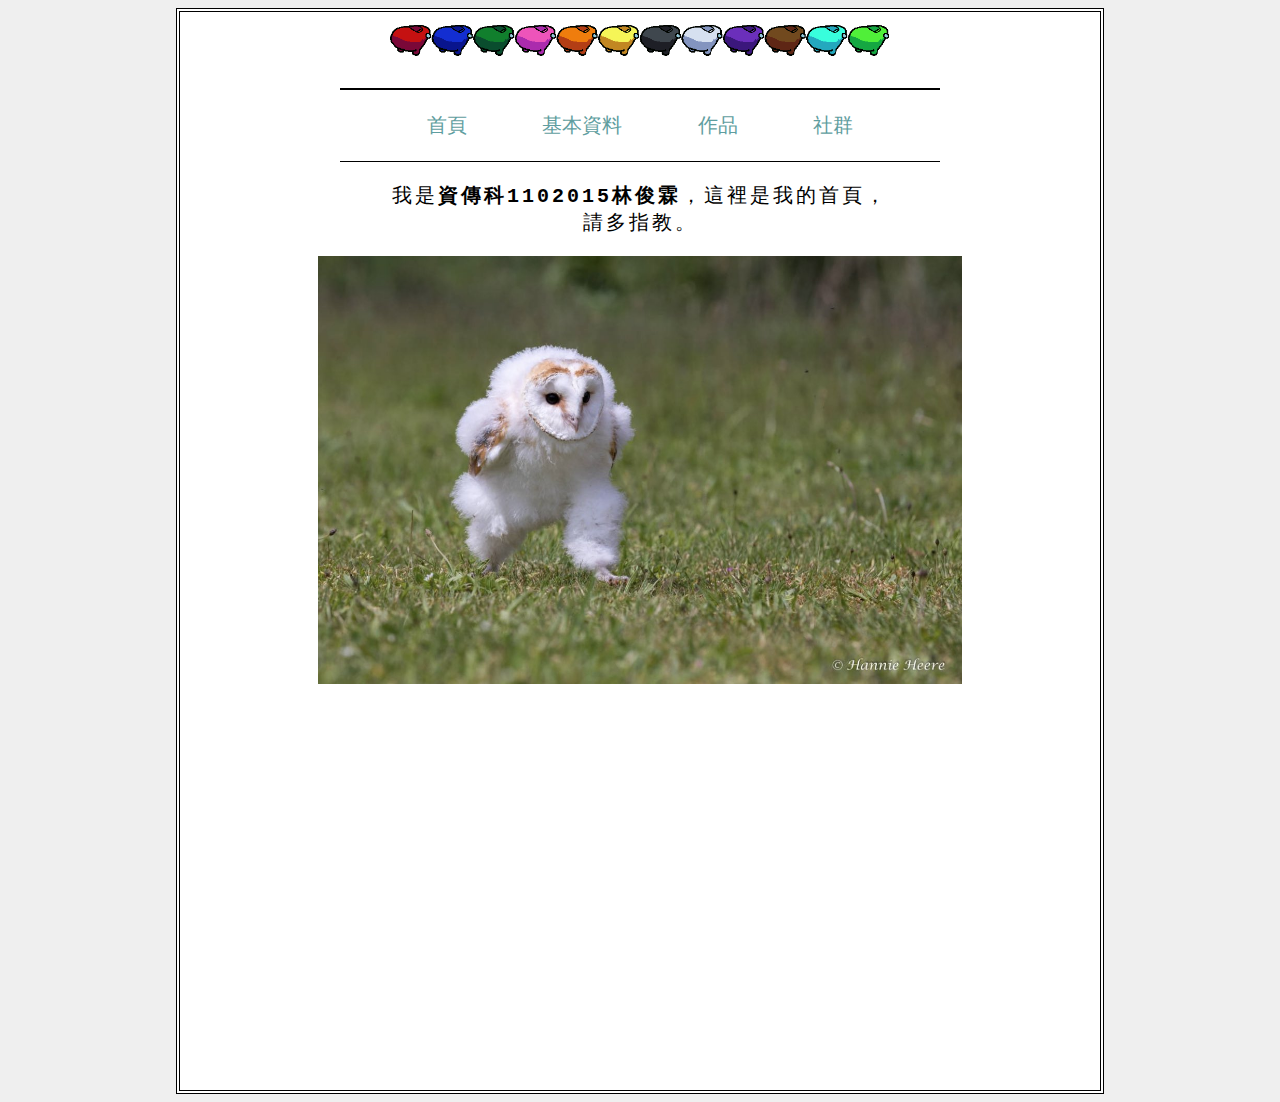
==== index.html @ ec164287 "3" ====
<!DOCTYPE html>
<html lang="en">

<head>
    <title>1102015林俊霖</title>

    <meta charset="UTF-8">
    <meta http-equiv="X-UA-Compatible" content="IE=edge">
    <meta name="viewport" content="width=device-width, initial-scale=1.0">
    <title>Document</title>
    <link rel="stylesheet" href="leon.css">
</head>

<body>
    <div id="page">
        <div id="logo">
            <img src="img/a1.gif" alt="">
        </div>
        <div id="navi">
            <a href="leon.html"><button>首頁</button></a>
            <a href="l1.html"><button>基本資料</button></a>
            <a href="l3.html"><button>作品</button></a>
            <a href="l4.html"><button>社群</button></a>
        </div>
        <p></p>
        <p>我是<b>資傳科1102015林俊霖</b>，這裡是我的首頁，<br>請多指教。
        </p>
        <img id="bird" src="img/bird.png" alt="">
    </div>
</body>

</html>
---- leon.css ----
body{
    font-size: 20px;
    font-family: 'Courier New', Courier, monospace;
    letter-spacing: 0.15em;
    background-color: #efefef;
}

#page{
    max-width: 920px;
    min-width: 720px;
    margin: auto;
    padding: 0px 0px 400px 0px;
    border: 4px double #000;
    background-color: #ffffff;
}
#logo{
    width: 150px;
    margin: 10px 50px 25px 210px;
}
#logo img{
    width: 500px;
    margin: 0 auto;
}

#navi{
    width: 570px;
    padding: 15px;
    margin: 0px auto 0px auto;
    border-top: 2px solid #000;
    border-bottom: 1px solid #000;
    text-align: center;
}
#navi button{
    color: cadetblue;
    background-color:#ffffff ;
    border: 0;
    font-size: 20px;
    padding: 7px 30px;
    text-decoration: none;

}
#navi button:hover{
    color: #343f52;
    -webkit-border-radius: 20px;
    border-radius: 20px;
    -webkit-box-shadow: 1px 1px 10px #7a89b6, -1px -1px 10px #7a89b6;
    box-shadow: 1px 1px 5px #7a89b6, -1px -1px 5px #7a89b6;
}
p{
    text-align: center;
    width: 600px;
    margin: 20px auto 20px auto;
    font-weight: normal;
}
#bird{
    width: 70%;
    height: 90%;
    margin-left: 15%;
}
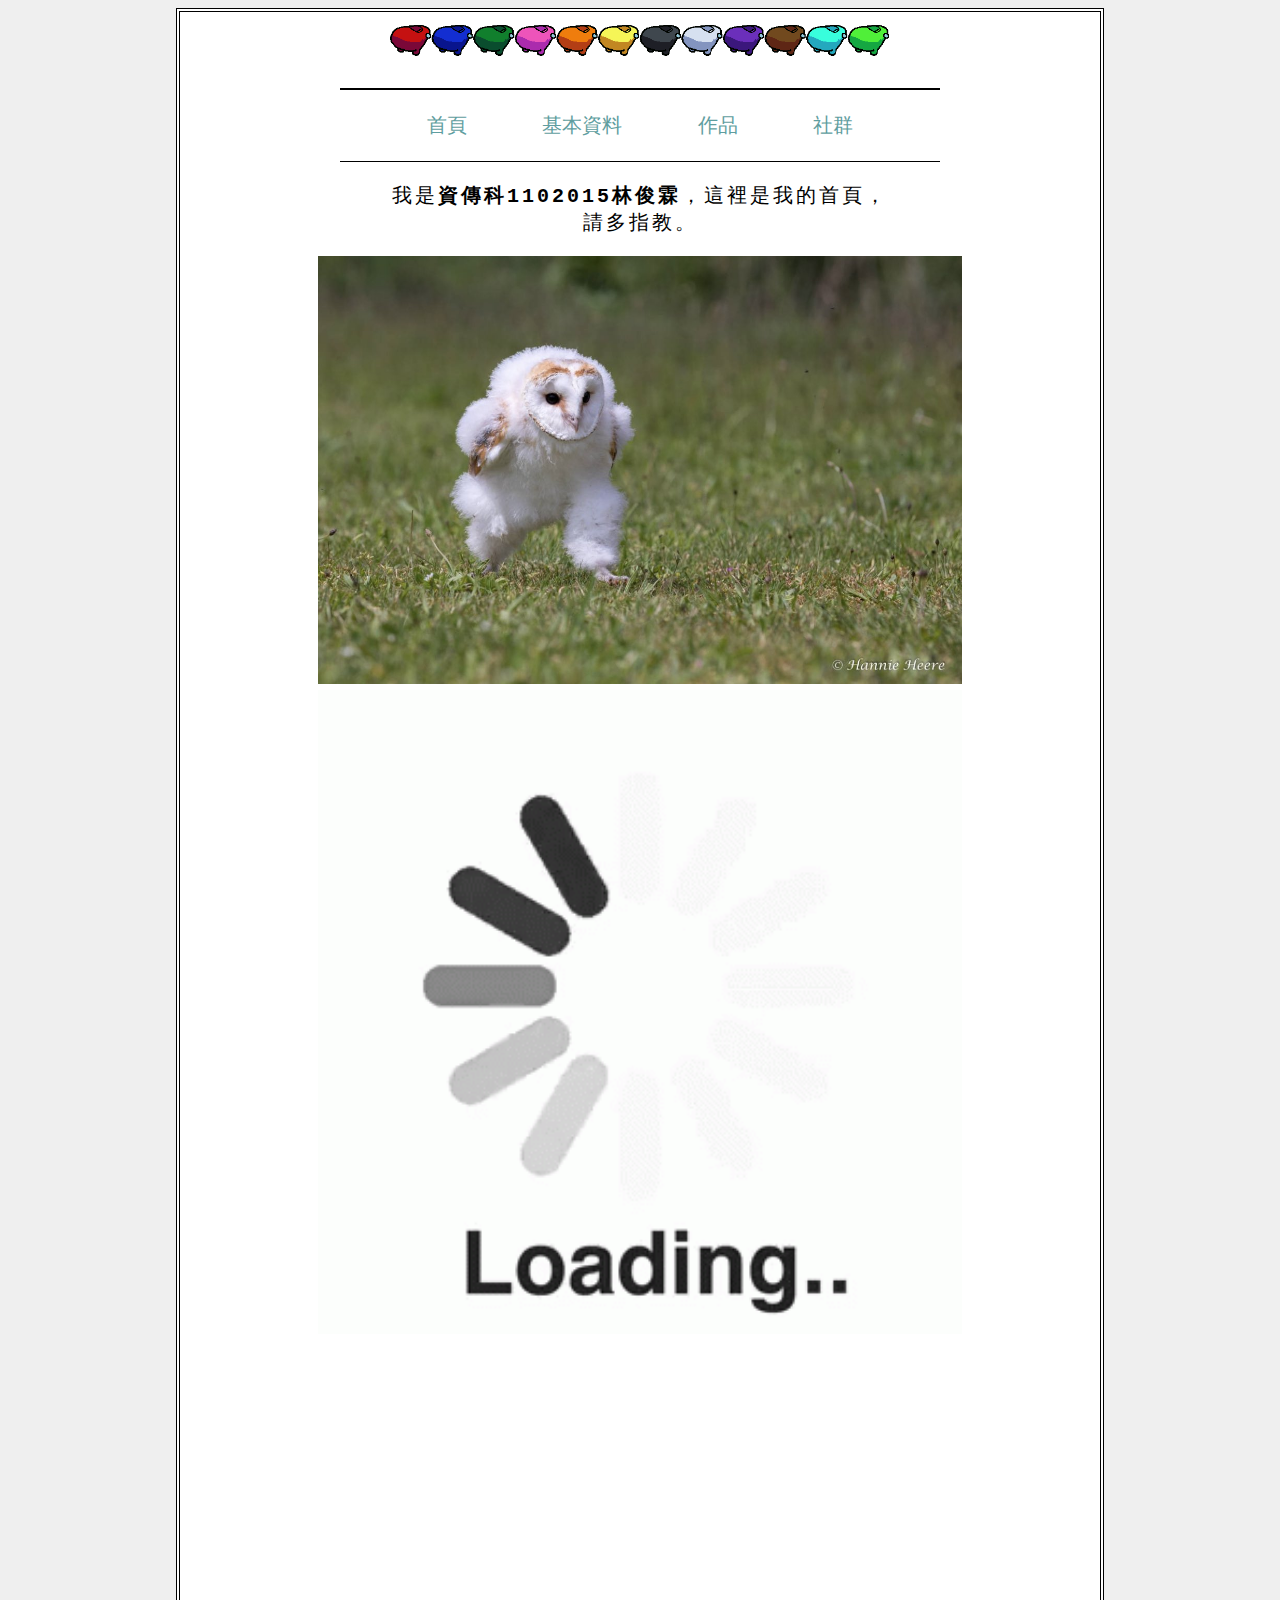
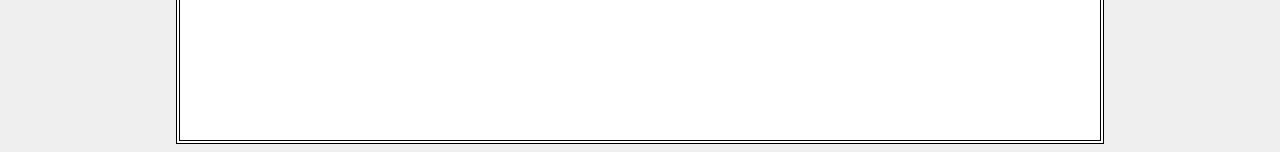
==== commit 0cfc6731: "04" ====
--- a/index.html
+++ b/index.html
@@ -17,15 +17,19 @@
             <img src="img/a1.gif" alt="">
         </div>
         <div id="navi">
-            <a href="leon.html"><button>首頁</button></a>
+            <a href="index.html"><button>首頁</button></a>
             <a href="l1.html"><button>基本資料</button></a>
             <a href="l3.html"><button>作品</button></a>
             <a href="l4.html"><button>社群</button></a>
         </div>
-        <p></p>
+        <div class="cow">
         <p>我是<b>資傳科1102015林俊霖</b>，這裡是我的首頁，<br>請多指教。
         </p>
+    </div>
         <img id="bird" src="img/bird.png" alt="">
+        <div>
+            <img id="load" src="img/loading.gif" alt="">
+        </div>
     </div>
 </body>
 
--- a/leon.css
+++ b/leon.css
@@ -56,4 +56,9 @@
     width: 70%;
     height: 90%;
     margin-left: 15%;
+}
+#load{
+    width: 70%;
+    height: 90%;
+    margin-left: 15%;
 }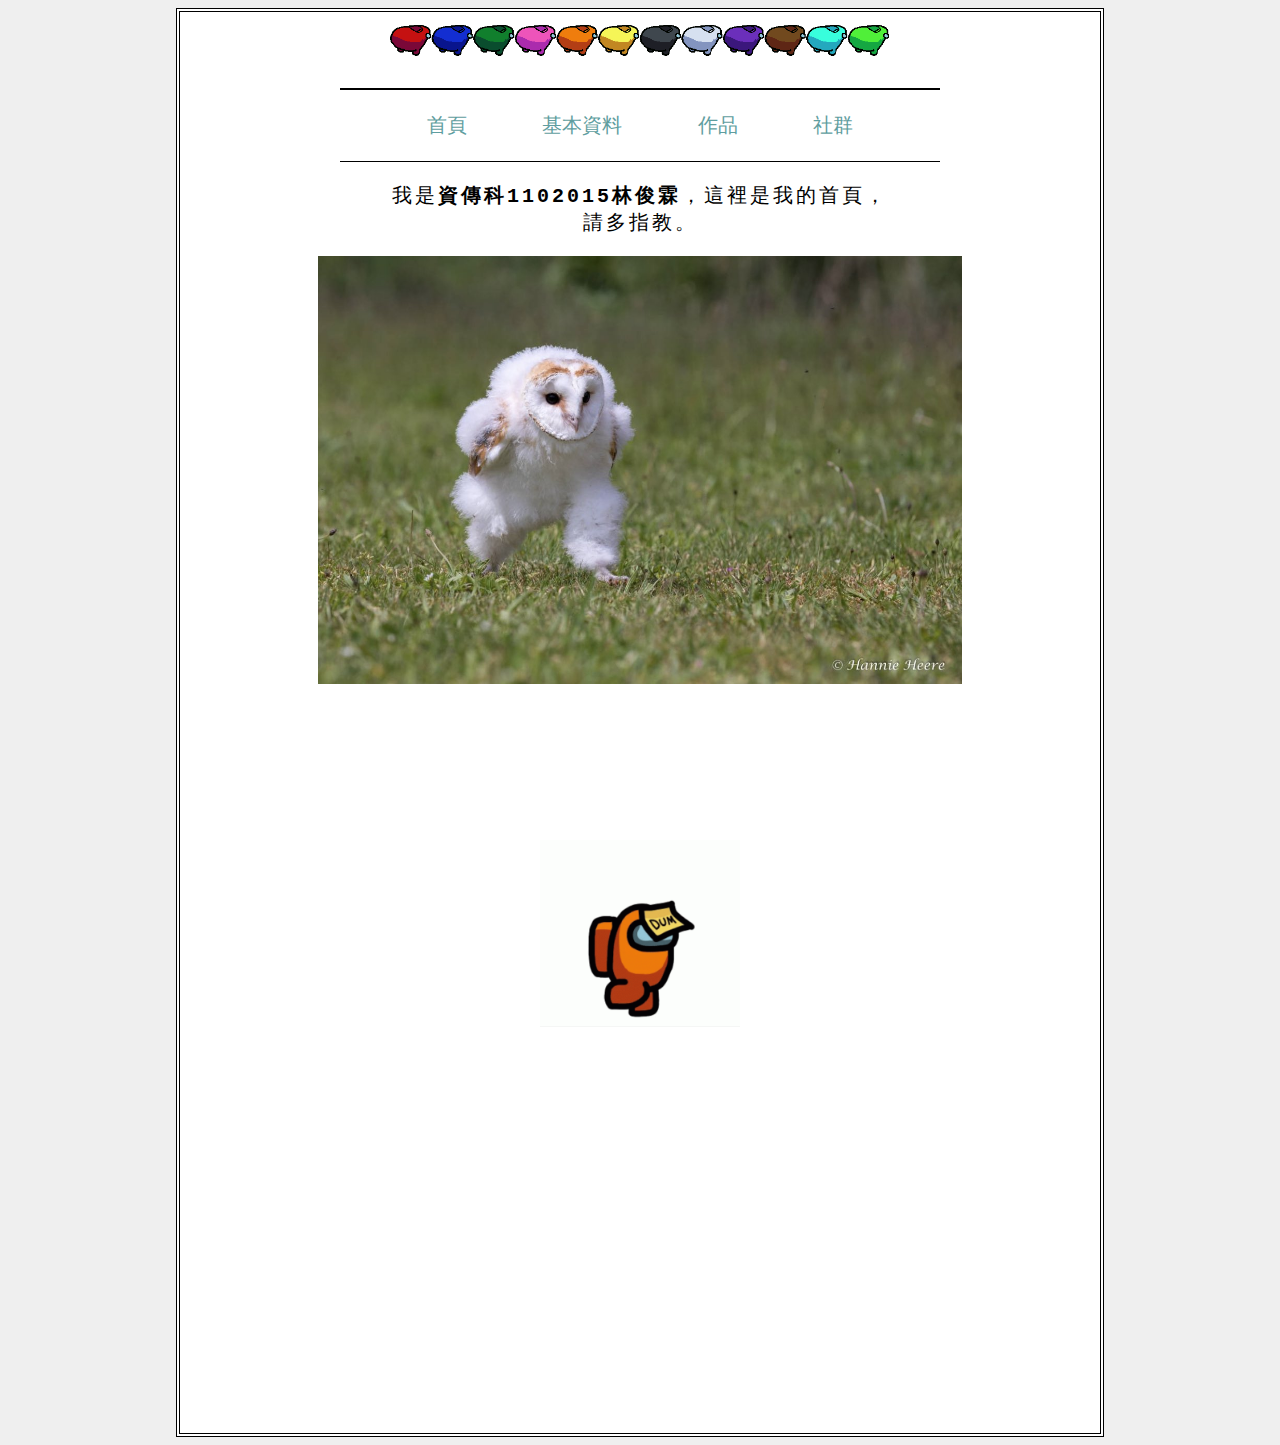
==== commit e42861a9: "5" ====
--- a/index.html
+++ b/index.html
@@ -27,8 +27,8 @@
         </p>
     </div>
         <img id="bird" src="img/bird.png" alt="">
-        <div>
-            <img id="load" src="img/loading.gif" alt="">
+        <div id="among">
+            <img id="orange" src="img/among-us.gif" alt="">
         </div>
     </div>
 </body>
--- a/leon.css
+++ b/leon.css
@@ -57,8 +57,18 @@
     height: 90%;
     margin-left: 15%;
 }
-#load{
-    width: 70%;
+#among{
+    text-align: center;
+    margin-top: 150px;
+}
+#orange{
+    width: 200px;
     height: 90%;
-    margin-left: 15%;
+    transition-duration: 10000ms;
+    transition-property: all;
+    
+}
+#orange:hover{
+    transform: rotate(360deg);
+    transition-property: all;
 }